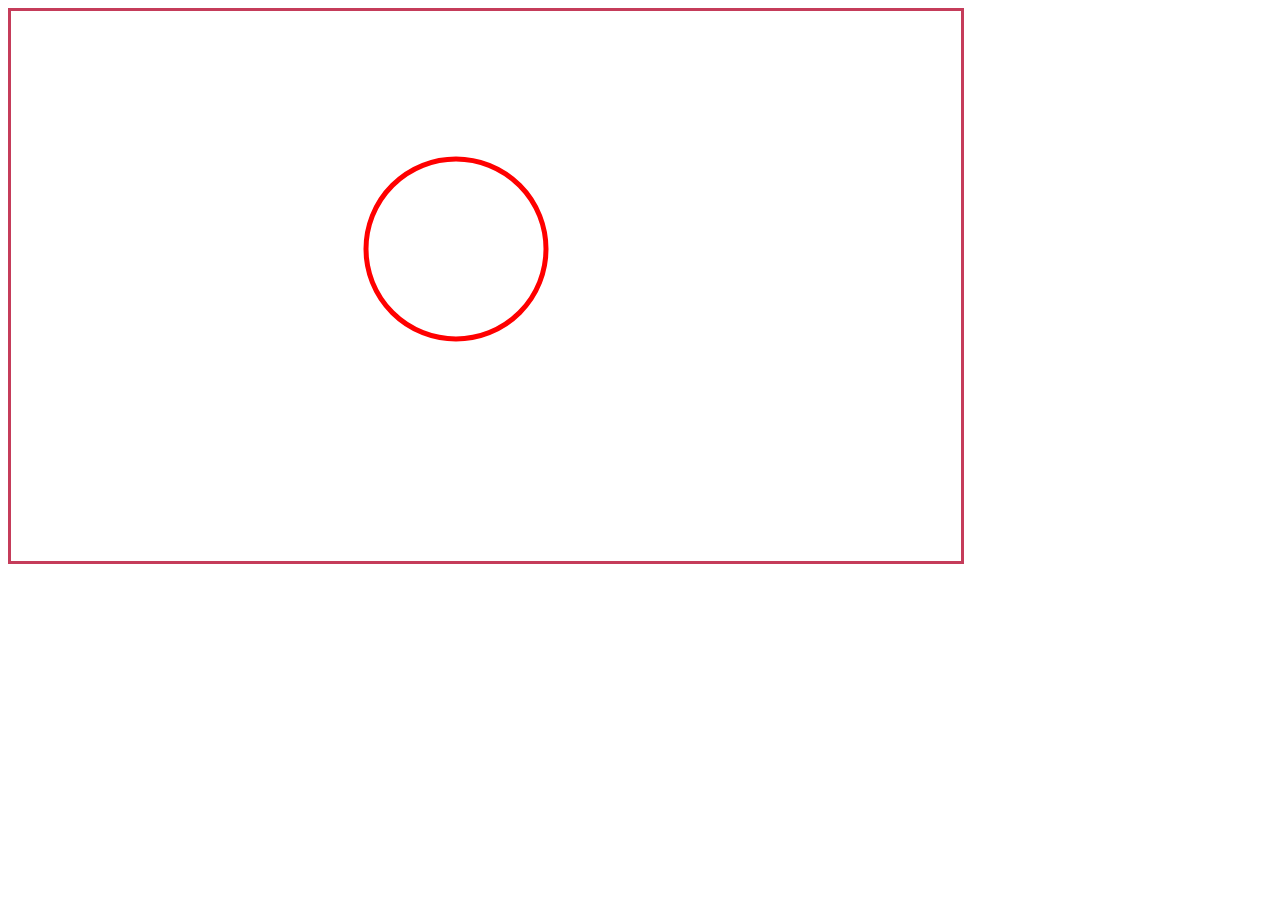
==== Pelotas/index.html @ cc6435f0 "Ejercicio Pelotas 05/08/2022" ====
<html lang="es">
<head>
    <meta charset="UTF-8">
    <meta http-equiv="X-UA-Compatible" content="IE=edge">
    <meta name="viewport" content="width=device-width, initial-scale=1.0">
    <title>PELOTAS</title>
</head>
<body >
    <canvas id="canvas" width="950" height="550" style="border:3px solid #c53c5a ;"> Canvas no soportado</canvas>
    <script src="pelotas.js"></script>
</body>
</html>
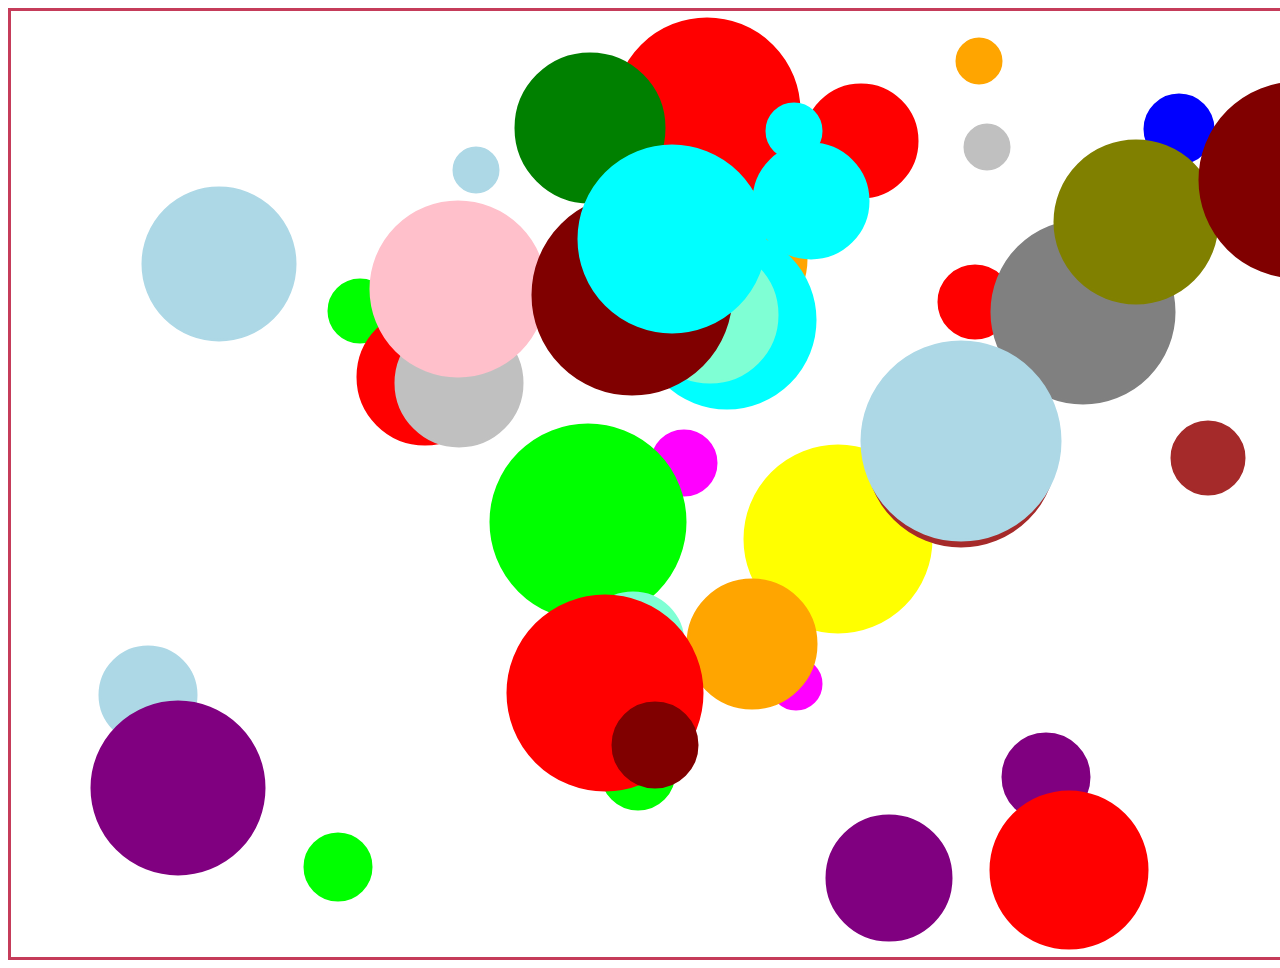
==== commit 938c739e: "Actualizacion 12/08/2022" ====
--- a/Pelotas/index.html
+++ b/Pelotas/index.html
@@ -6,7 +6,7 @@
     <title>PELOTAS</title>
 </head>
 <body >
-    <canvas id="canvas" width="950" height="550" style="border:3px solid #c53c5a ;"> Canvas no soportado</canvas>
+    <canvas id="canvas" width="1890" height="946" style="border:3px solid #c53c5a ;"> Canvas no soportado</canvas>
     <script src="pelotas.js"></script>
 </body>
 </html>
